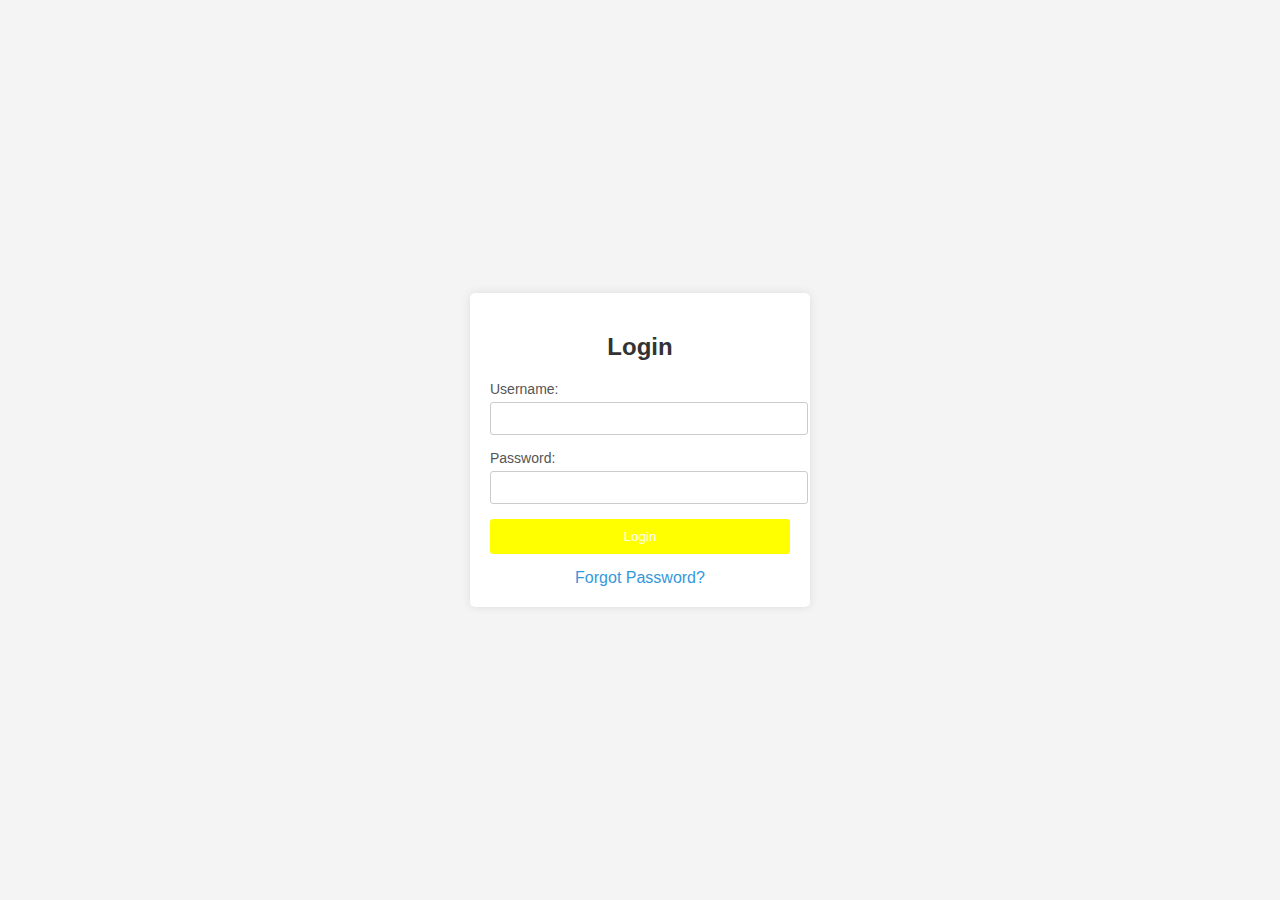
==== src/pages/page6/login.html @ d696fca0 "eproject uploaded sucessfully" ====
<!DOCTYPE html>
<html lang="en">
<head>
    <meta charset="UTF-8">
    <meta name="viewport" content="width=device-width, initial-scale=1.0">
    <title>Login Page</title>
   <link rel="stylesheet" href="style.css">
</head>
<body>

<div class="login-container">
    <h2>Login</h2>
    <form class="login-form" action="#" method="post">
        <div class="form-group">
            <label for="username">Username:</label>
            <input type="text" id="username" name="username" required>
        </div>
        <div class="form-group">
            <label for="password">Password:</label>
            <input type="password" id="password" name="password" required>
        </div>
        <div class="form-group">
            <button type="submit">Login</button>
        </div>
    </form>
    <div class="forgot-password">
        <a href="#">Forgot Password?</a>
    </div>
</div>

</body>
</html>
---- src/pages/page6/style.css ----
body {
    font-family: Arial, sans-serif;
    margin: 0;
    padding: 0;
    display: flex;
    justify-content: center;
    align-items: center;
    height: 100vh;
    background-color: #f4f4f4;
    background-image: url(Nobel-Prize-Day-1.jpg); 
}
html{
    animation: 2.5s cubic-bezier(.25, 1, .30, 1) wipe-in-left both;
}
@keyframes wipe-in-left {
  from {
    clip-path: inset(0 0 0 100%);
  }
  to {
    clip-path: inset(0 0 0 0);
  }
}

.login-container {
    background-color: #fff;
    padding: 20px;
    border-radius: 5px;
    box-shadow: 0 0 10px rgba(0, 0, 0, 0.1);
    width: 300px;

}

.login-container h2 {
    text-align: center;
    color: #333;
}

.login-form {
    margin-top: 20px;
}

.form-group {
    margin-bottom: 15px;
}

.form-group label {
    display: block;
    font-size: 14px;
    color: #555;
    margin-bottom: 5px;
}

.form-group input {
    width: 100%;
    padding: 8px;
    border: 1px solid #ccc;
    border-radius: 3px;
}

.form-group button {
    background-color:yellow;
    color: #fff;
    padding: 10px;
    border: none;
    border-radius: 3px;
    cursor: pointer;
    width: 100%;
}

.form-group button:hover {
    background-color: yellowgreen;
}

.forgot-password {
    text-align: center;
    margin-top: 10px;
}

.forgot-password a {
    color: #3498db;
    text-decoration: none;
}

.forgot-password a:hover {
    text-decoration: underline;
}
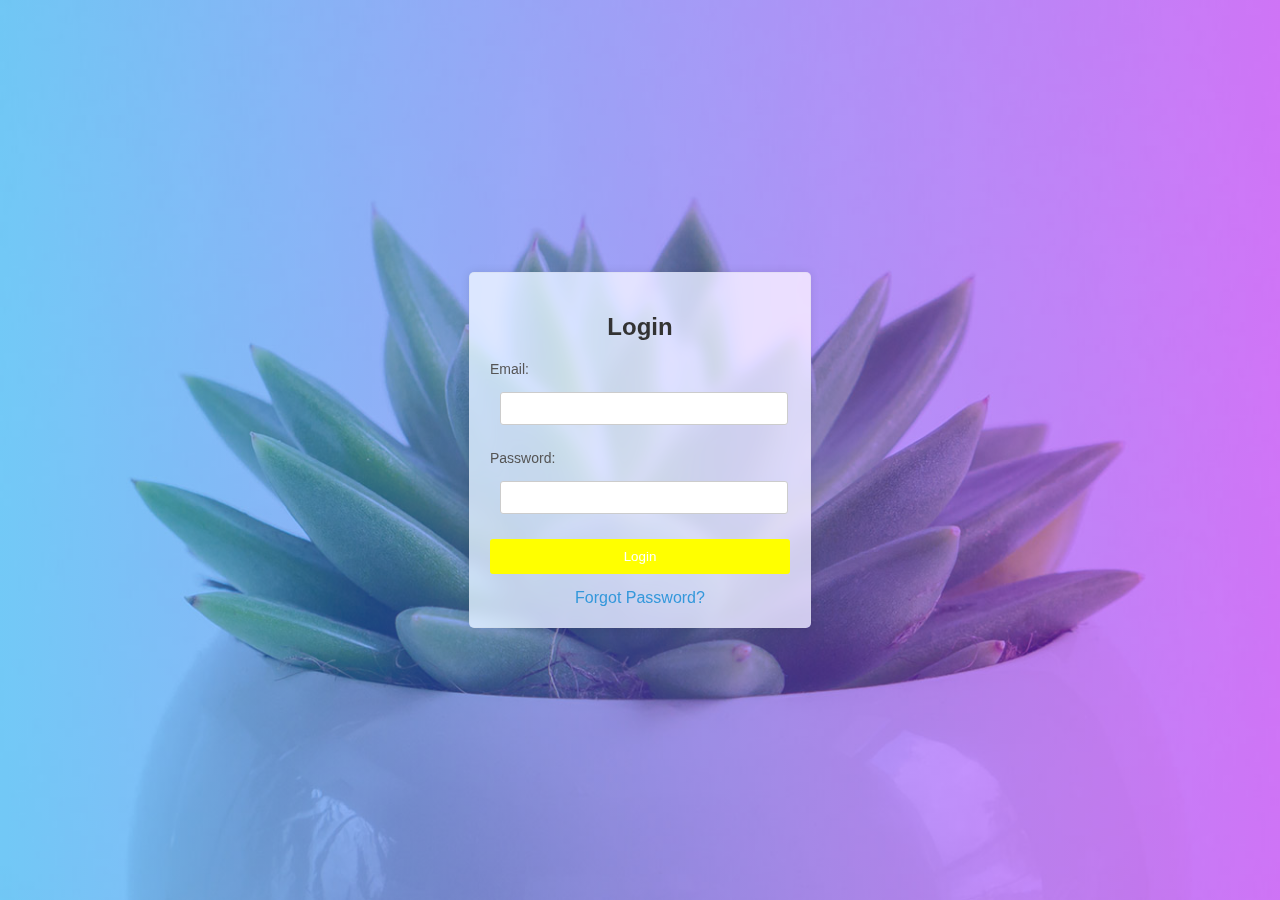
==== commit e9cb40be: "new update" ====
--- a/src/pages/page6/login.html
+++ b/src/pages/page6/login.html
@@ -10,23 +10,28 @@
 
 <div class="login-container">
     <h2>Login</h2>
-    <form class="login-form" action="#" method="post">
+    <div class="login-form">
         <div class="form-group">
-            <label for="username">Username:</label>
-            <input type="text" id="username" name="username" required>
+            <label for="username">Email:</label>
+            <input type="text" id="email" name="username" required>
         </div>
         <div class="form-group">
             <label for="password">Password:</label>
             <input type="password" id="password" name="password" required>
         </div>
         <div class="form-group">
-            <button type="submit">Login</button>
+            <button type="submit" onclick="login()">Login</button>
         </div>
-    </form>
+    </div>
     <div class="forgot-password">
         <a href="#">Forgot Password?</a>
     </div>
 </div>
 
+
+
+
+<script src="script.js"></script>
+
 </body>
 </html>
--- a/src/pages/page6/style.css
+++ b/src/pages/page6/style.css
@@ -7,7 +7,26 @@
     align-items: center;
     height: 100vh;
     background-color: #f4f4f4;
-    background-image: url(Nobel-Prize-Day-1.jpg); 
+    background-image: url(img1.jpg);
+    background-size: cover;
+    background-repeat: no-repeat;
+    background-position: center;
+}
+body::before {
+    content: "";
+    display: block;
+    position: absolute;
+    z-index: -1;
+    width: 100%;
+    height: 100%;
+    top: 0;
+    left: 0;
+    background: rgba(93,84,240,.5);
+    background: -webkit-linear-gradient(left,rgba(0,168,255,0.5),rgba(185,0,255,0.5));
+    background: -o-linear-gradient(left,rgba(0,168,255,0.5),rgba(185,0,255,0.5));
+    background: -moz-linear-gradient(left,rgba(0,168,255,0.5),rgba(185,0,255,0.5));
+    background: linear-gradient(left,rgba(0,168,255,0.5),rgba(185,0,255,0.5));
+    pointer-events: none
 }
 html{
     animation: 2.5s cubic-bezier(.25, 1, .30, 1) wipe-in-left both;
@@ -22,7 +41,11 @@
 }
 
 .login-container {
-    background-color: #fff;
+    backdrop-filter: blur(7px) saturate(200%);
+    -webkit-backdrop-filter: blur(7px) saturate(200%);
+    background-color: rgba(255, 255, 255, 0.73);
+    border-radius: 12px;
+    border: 1px solid rgba(209, 213, 219, 0.3);
     padding: 20px;
     border-radius: 5px;
     box-shadow: 0 0 10px rgba(0, 0, 0, 0.1);
@@ -37,6 +60,7 @@
 
 .login-form {
     margin-top: 20px;
+    width: 100%;
 }
 
 .form-group {
@@ -51,10 +75,12 @@
 }
 
 .form-group input {
-    width: 100%;
+    width: 90%;
+    float: left;
     padding: 8px;
     border: 1px solid #ccc;
     border-radius: 3px;
+    margin: 10px;
 }
 
 .form-group button {
@@ -70,6 +96,10 @@
 .form-group button:hover {
     background-color: yellowgreen;
 }
+.form-group{
+    float: left;
+    width: 100%;
+}
 
 .forgot-password {
     text-align: center;
